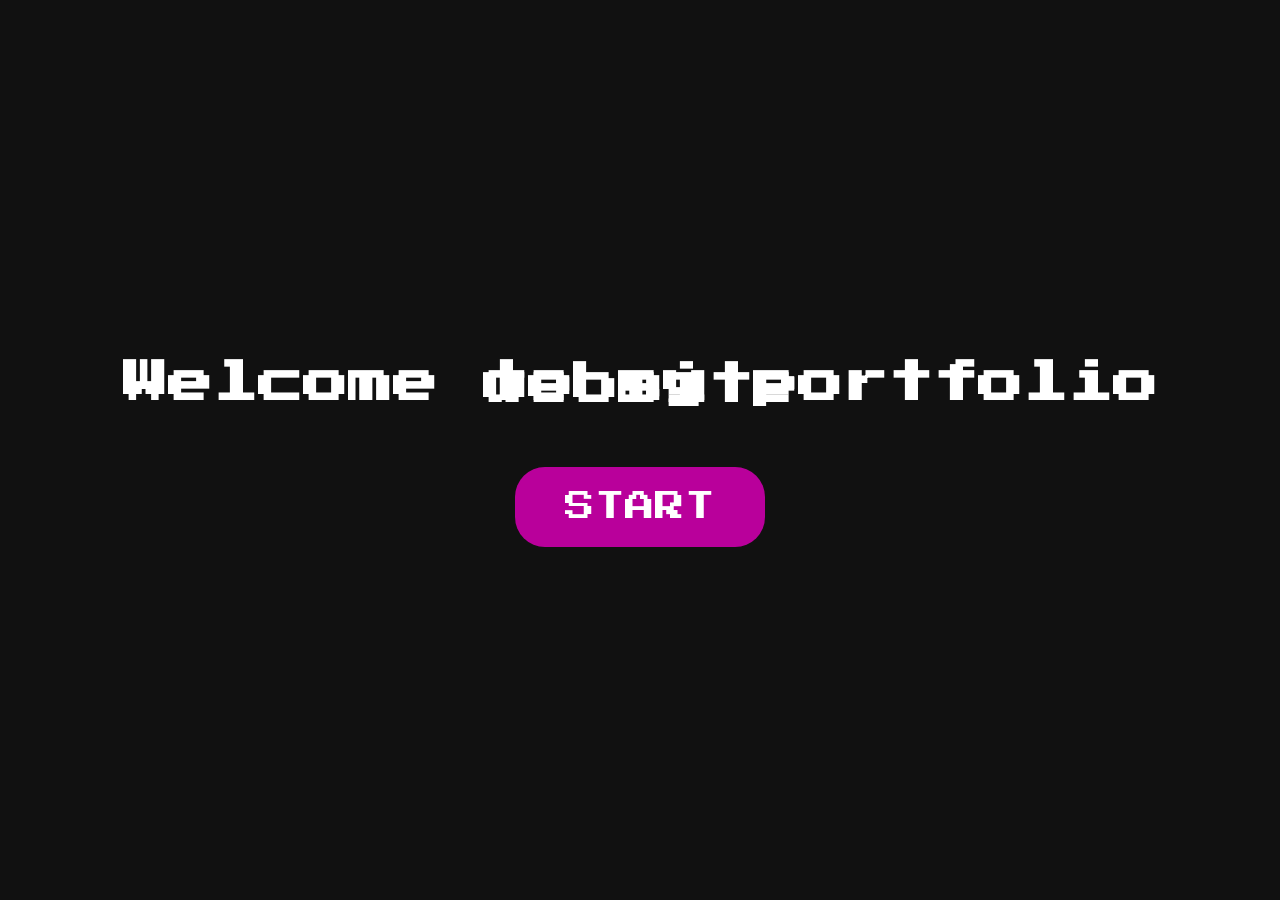
==== index.html @ 054a8482 "first commit" ====
<!DOCTYPE html>
<html lang="en">
<head>
    <meta charset="UTF-8">
    <meta name="viewport" content="width=device-width, initial-scale=1.0">
    <title>My Portfolio</title>
    <link rel="preconnect" href="https://fonts.googleapis.com">
    <link rel="preconnect" href="https://fonts.gstatic.com" crossorigin>
    <link href="https://fonts.googleapis.com/css2?family=Press+Start+2P&family=Roboto+Mono:ital,wght@0,100..700;1,100..700&display=swap" rel="stylesheet">
    
    <link rel="stylesheet" href="styles.css">
</head>
<body>

<main class="landing-screen">
    <h1 class="welcome-title">Welcome to my portfolio website</h1>
    <a href="menu.html" class="start-button">START</a>
</main>

</body>
</html>
---- styles.css ----
body {
    font-family: "Press Start 2P", system-ui;
    font-weight: 400;
    font-style: normal;
    background-color: #111111;
    color: #ffffff;
    margin: 0;
    min-height: 100vh;
}

.landing-screen {
    min-height: 100vh;
    display: flex;
    flex-direction: column;
    justify-content: center;
    align-items: center;
    text-align: center;
    padding: 20px;
    box-sizing: border-box;
}

.welcome-title {
    font-size: 45px;
    line-height: 1.6px;
    margin-bottom: 80px;
}

.start-button {
    background-color: #b9009b;
    color: #ffffff;
    text-decoration: none;
    padding: 25px 50px;
    border-radius: 30px;
    font-size: 30px;
    display: inline-block;
}

.menu-screen {
    min-height: 85vh;
    display: flex;
    flex-direction: column;
    justify-content: center;
    align-items: center;
    text-align: center;
}

.menu-back-button {
    color: #ffffff;
    text-decoration: none;
    font-size: 22px;
    margin-top: 50px;
    display: inline-block;
    transition: color 0.25 ease, transform 0.25 ease;
}

.menu-back-button:hover {
    color: #b9009b;
    transform:scale(1.1);
}

.menu-title {
    font-size: 32px;
    color: #ffffff;
    margin-bottom: 40px;
}

.menu-list {
    list-style: none;
    padding: 0;
    margin: 0;
}

.menu-list li {
    margin: 35px 0;
}

.menu-link {
    color: #ffffff;
    text-decoration: none;
    font-size: 22px;
    display: inline-block;
    transition: color 0.25 ease, transform 0.25 ease;
}

.menu-link:hover {
    color: #b9009b;
    transform: scale(1.1);
}

.game-footer {
    text-align: center;
    font-size: 12px;
    color: #555555;
    padding-bottom: 20px;
}

.page-header {
    display: flex;
    justify-content: space-between;
    align-items: center;
    padding: 30px 40px;
    box-sizing: border-box;
    width: 100%;
}

.page-title {
    font-size: 24px;
    color: #ffffff;
    margin: 0;
    text-align: center;
}

.back-link {
    color:#ffffff;
    text-decoration: none;
    font-size: 14px;
    transition: color 0.2 ease, transform 0.2 ease;
    display: inline-block;
}

.back-link:hover {
    color: #b9009b;
    transform: translate(-4px);
}

.header-spacer {
    width: 90px;
    visibility: hidden;
}

.content-container {
    max-width: 800px;
    margin: 40px auto;
    padding: 0 20px;
    min-height: 60 vh;
}

.body-text {
    font: 'Roboto Mono', monospace;
    font-size: 16px;
    line-height: 1.8;
    color: #cccccc;
    margin-bottom: 30px;
    text-align: center;
}

.content-link {
    color: #00f0ff;
    text-decoration: underline;
    transition: opacity 0.2 ease;
}

.content-link:hover {
    opacity: 0.8;
}

.project-figure {
    text-align: center;
    margin: 20px auto;
    max-width: 400px;
    padding: 0;
    width: 100%;
}

.portfolio-image {
    width: 100%;
    height: auto;
    border: 4px solid #555555;
    display: block;
    margin-bottom: 0 auto 10px auto;
}

.image-caption {
    font-family: 'Roboto Mono', monospace;
    font-size: 14px;
    line-height: 1.6;
    color: #888888;
}

.profile-figure {
    text-align: center;
    margin: 30px auto;
    max-width: 250px;
    width: 100%;
    padding: 0;
}

.profile-image {
    width: 100%;
    height: auto;
    display: block;
    border: 4px solid #888888;
    border-radius: 10px;
}
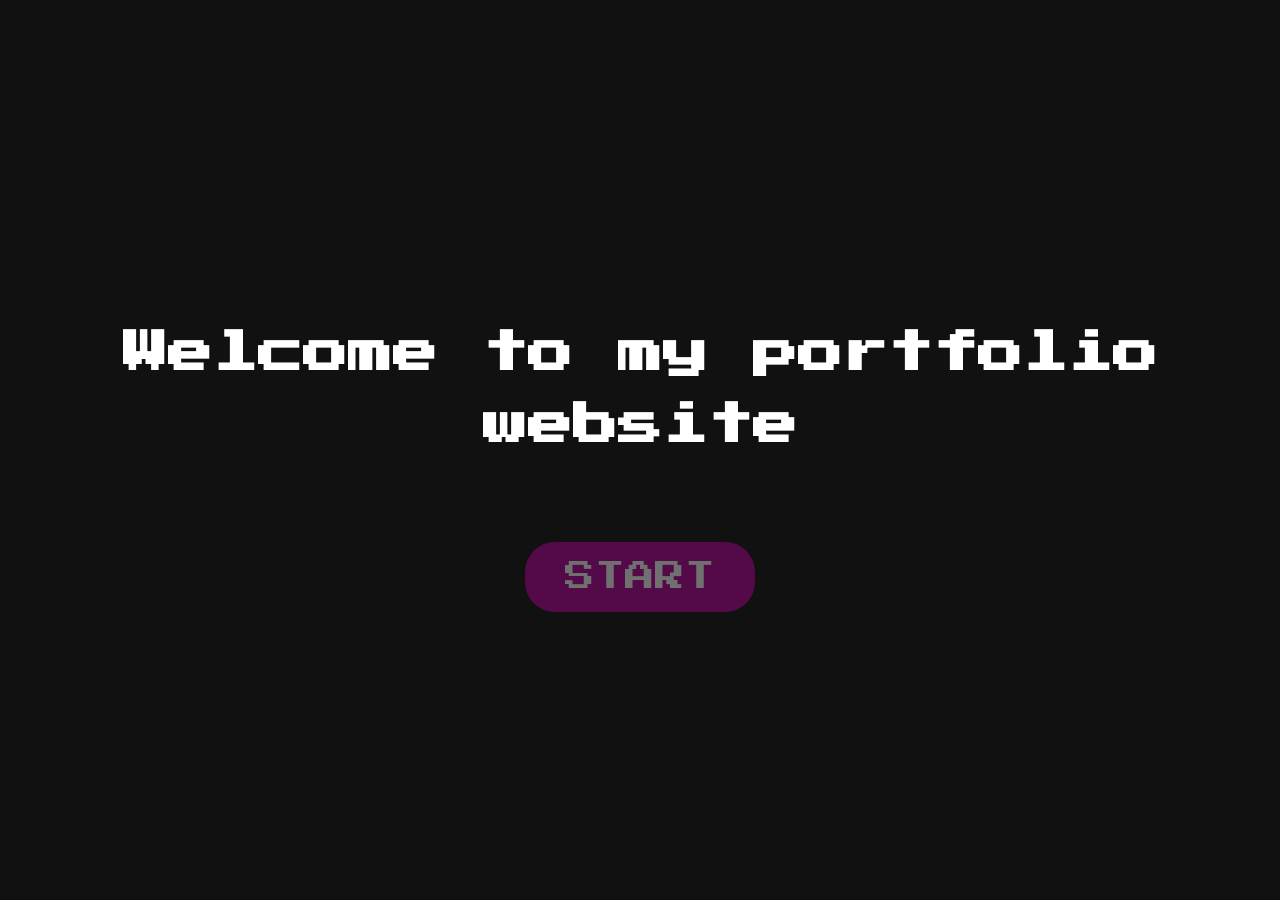
==== commit 721f4803: "second commit" ====
--- a/index.html
+++ b/index.html
@@ -16,6 +16,6 @@
     <h1 class="welcome-title">Welcome to my portfolio website</h1>
     <a href="menu.html" class="start-button">START</a>
 </main>
-
+<script src="main.js"></script>
 </body>
 </html>
--- a/styles.css
+++ b/styles.css
@@ -20,8 +20,8 @@
 }
 
 .welcome-title {
-    font-size: 45px;
-    line-height: 1.6px;
+    font-size: clamp(22px, 7vw, 45px); 
+    line-height: 1.6;
     margin-bottom: 80px;
 }
 
@@ -29,9 +29,9 @@
     background-color: #b9009b;
     color: #ffffff;
     text-decoration: none;
-    padding: 25px 50px;
+    padding: 20px 40px;
     border-radius: 30px;
-    font-size: 30px;
+    font-size: clamp(18px, 5vw, 30px);
     display: inline-block;
 }
 
@@ -59,7 +59,7 @@
 }
 
 .menu-title {
-    font-size: 32px;
+    font-size: clamp(14px, 4vw, 22px);
     color: #ffffff;
     margin-bottom: 40px;
 }
@@ -104,7 +104,7 @@
 }
 
 .page-title {
-    font-size: 24px;
+    font-size: clamp(16px, 4.5vw, 24px);
     color: #ffffff;
     margin: 0;
     text-align: center;
@@ -191,4 +191,87 @@
     display: block;
     border: 4px solid #888888;
     border-radius: 10px;
+}
+
+body {
+    animation: pageFadeIn 0.3s ease;
+    transition: opacity 0.3s ease;
+}
+body.fade-out {
+    opacity: 0;
+}
+@keyframes pageFadeIn {
+    from { opacity: 0; }
+    to   { opacity: 1; }
+}
+
+.menu-link.selected,
+.menu-back-button.selected {
+    color: #b9009b;
+    transform: scale(1.1);
+}
+.menu-link.selected::before {
+    content: "▶ ";
+}
+
+.start-button {
+    transition: opacity 0.3s ease;
+}
+.start-button.dim {
+    opacity: 0.4;
+}
+
+body {
+    overflow-x: hidden;
+    overflow-wrap: break-word;
+}
+
+img {
+    max-width: 100%;
+    height: auto;
+}
+
+@media (max-width: 600px) {
+
+    .page-header {
+        flex-direction: column;
+        gap: 20px;
+        padding: 20px;
+        text-align: center;
+    }
+
+    .header-spacer {
+        display: none;
+    }
+
+    .back-link {
+        font-size: 12px;
+    }
+
+    .body-text {
+        font-size: 14px;
+        line-height: 1.7;
+    }
+
+    .content-container {
+        margin: 20px auto;
+        padding: 0 16px;
+    }
+
+    .landing-screen {
+        padding: 16px;
+    }
+
+    .welcome-title {
+        margin-bottom: 50px;
+    }
+
+    .menu-list li {
+        margin: 28px 0;
+    }
+
+    .game-footer {
+        font-size: 10px;
+        padding: 0 16px 20px;
+    }
 }
